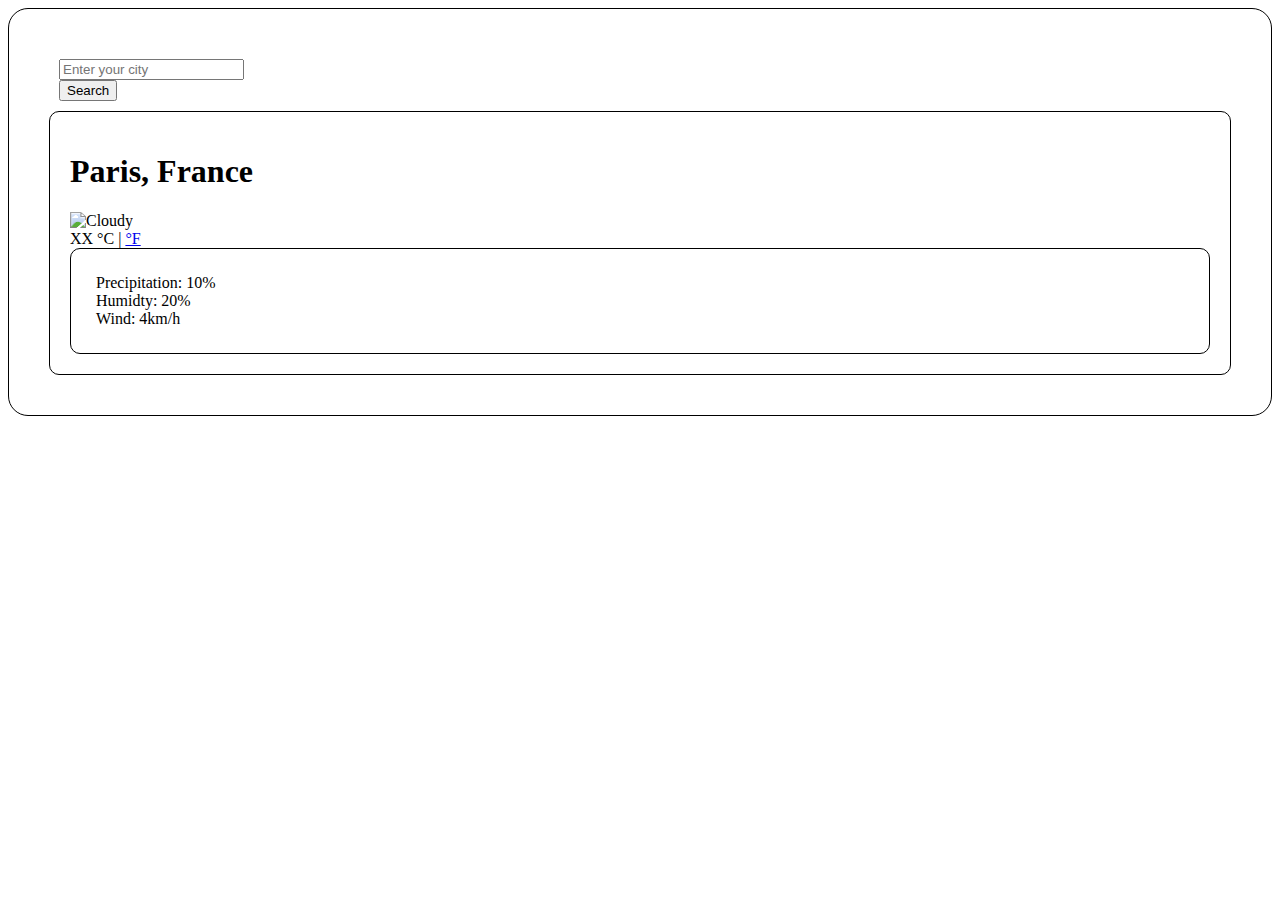
==== grid.html @ 307422c1 "Add files via upload" ====
<!DOCTYPE html>
<html lang="en">
<head>
    <meta charset="UTF-8">
    <meta name="viewport" content="width=device-width, initial-scale=1.0">
    <title>Document</title>
    <link rel="stylesheet" href="src/style.css">
    <link rel="stylesheet" href="https://cdn.jsdelivr.net/npm/bootstrap@4.5.3/dist/css/bootstrap.min.css"
        integrity="sha384-TX8t27EcRE3e/ihU7zmQxVncDAy5uIKz4rEkgIXeMed4M0jlfIDPvg6uqKI2xXr2" crossorigin="anonymous">
    <script src="src/script.js"></script>
</head>
<body>
    <div class="container">
        <div class="around-border">  
        <form class="search-form">
            <div class="row">
                <div class="col-3">
            <input type="search" placeholder="Enter your city" class="form-control"/>
            </div>
            <div class="col-2">
            <input type="submit" value="Search" class="city-input"/>
        </div>
        </div>
        </form>
        <div class="weather-border">
<h1>
    Paris, France
</h1>
<div class="row">
    <div class="col-6">
        <img src="http://openweathermap.org/img/wn/04d@2x.png" alt="Cloudy">
        <br />
        XX °C | <a href="#">°F</a>
    </div>
    <div class="weather-detail">
    <div class="col-6">
        <ul>
            <li>
                Precipitation: 10%
            </li>
            <li>
                Humidty: 20%
            </li>
            <li>
                Wind: 4km/h
            </li>
        </ul>
    </div>
    </div>
</div>
</div>
</div>
</div>
</body>
</html>
---- src/style.css ----
ul {
  list-style: none;
  margin: 10px;
  padding: 0px;
}

.around-border {
  border: 1px solid black;
  padding: 40px;
  border-radius: 20px;
}

.weather-border {
  border: 1px solid black;
  padding: 20px;
border-radius: 10px;
}

.weather-detail {
  border: 1px solid black;
  border-radius: 10px;
  padding: 15px;
}

.search-form {
  margin: 10px;
}
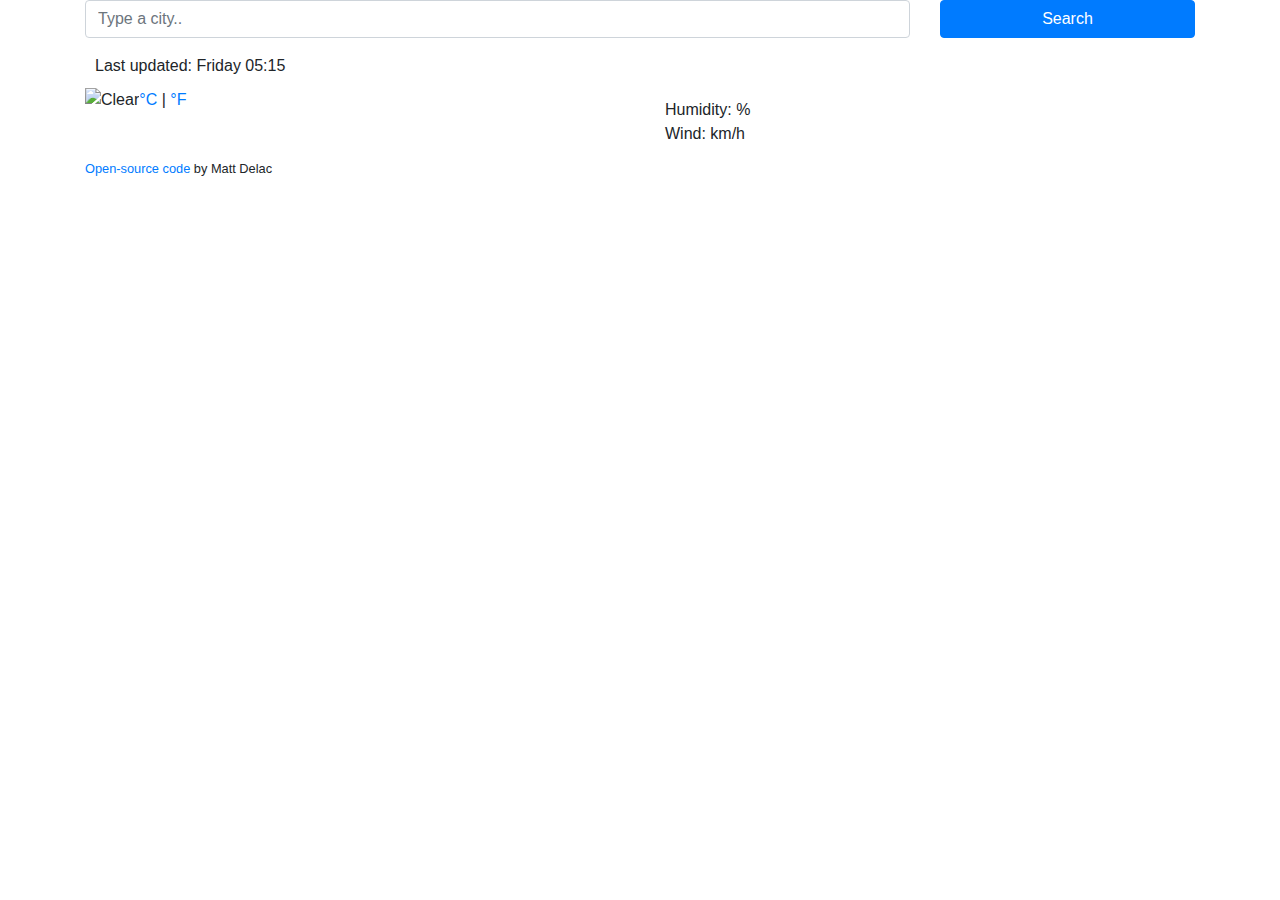
==== commit 3ef3f3f2: "Update grid.html" ====
--- a/grid.html
+++ b/grid.html
@@ -1,55 +1,83 @@
 <!DOCTYPE html>
 <html lang="en">
-<head>
-    <meta charset="UTF-8">
-    <meta name="viewport" content="width=device-width, initial-scale=1.0">
-    <title>Document</title>
-    <link rel="stylesheet" href="src/style.css">
-    <link rel="stylesheet" href="https://cdn.jsdelivr.net/npm/bootstrap@4.5.3/dist/css/bootstrap.min.css"
-        integrity="sha384-TX8t27EcRE3e/ihU7zmQxVncDAy5uIKz4rEkgIXeMed4M0jlfIDPvg6uqKI2xXr2" crossorigin="anonymous">
+  <head>
+    <meta charset="UTF-8" />
+    <meta name="viewport" content="width=device-width, initial-scale=1.0" />
+    <meta http-equiv="X-UA-Compatible" content="ie=edge" />
+    <link
+      rel="stylesheet"
+      href="https://stackpath.bootstrapcdn.com/bootstrap/4.3.1/css/bootstrap.min.css"
+      integrity="sha384-ggOyR0iXCbMQv3Xipma34MD+dH/1fQ784/j6cY/iJTQUOhcWr7x9JvoRxT2MZw1T"
+      crossorigin="anonymous"
+    />
+    <script src="https://unpkg.com/axios/dist/axios.min.js"></script>
+
+    <link rel="stylesheet" href="src/style.css" />
+    <title>Weather App</title>
+  </head>
+  <body>
+    <div class="container">
+      <div class="weather-app-wrapper">
+        <div class="weather-app">
+          <form id="search-form" class="mb-3">
+            <div class="row">
+              <div class="col-9">
+                <input
+                  type="search"
+                  placeholder="Type a city.."
+                  class="form-control"
+                  id="city-input"
+                  autocomplete="off"
+                />
+              </div>
+              <div class="col-3">
+                <input
+                  type="submit"
+                  value="Search"
+                  class="btn btn-primary w-100"
+                />
+              </div>
+            </div>
+          </form>
+          <div class="overview">
+            <h1 id="city"></h1>
+            <ul>
+              <li>Last updated: <span id="date"></span></li>
+              <li id="description"></li>
+            </ul>
+          </div>
+          <div class="row">
+            <div class="col-6">
+              <div class="clearfix weather-temperature">
+                <img src="" alt="Clear" id="icon" class="float-left" />
+                <div class="float-left">
+                  <strong id="temperature"></strong
+                  ><span class="units"
+                    ><a href="#" id="celsius-link" class="active">°C</a> |
+                    <a href="#" id="fahrenheit-link">°F</a></span
+                  >
+                </div>
+              </div>
+            </div>
+            <div class="col-6">
+              <ul>
+                <li>Humidity: <span id="humidity"></span>%</li>
+                <li>Wind: <span id="wind"></span> km/h</li>
+              </ul>
+            </div>
+          </div>
+          <div class="row weather-forecast" id="forecast"></div>
+        </div>
+        <small>
+          <a
+            href="https://github.com/Michihironi/my-app"
+            target="_blank"
+            >Open-source code</a
+          >
+          by Matt Delac
+        </small>
+      </div>
+    </div>
     <script src="src/script.js"></script>
-</head>
-<body>
-    <div class="container">
-        <div class="around-border">  
-        <form class="search-form">
-            <div class="row">
-                <div class="col-3">
-            <input type="search" placeholder="Enter your city" class="form-control"/>
-            </div>
-            <div class="col-2">
-            <input type="submit" value="Search" class="city-input"/>
-        </div>
-        </div>
-        </form>
-        <div class="weather-border">
-<h1>
-    Paris, France
-</h1>
-<div class="row">
-    <div class="col-6">
-        <img src="http://openweathermap.org/img/wn/04d@2x.png" alt="Cloudy">
-        <br />
-        XX °C | <a href="#">°F</a>
-    </div>
-    <div class="weather-detail">
-    <div class="col-6">
-        <ul>
-            <li>
-                Precipitation: 10%
-            </li>
-            <li>
-                Humidty: 20%
-            </li>
-            <li>
-                Wind: 4km/h
-            </li>
-        </ul>
-    </div>
-    </div>
-</div>
-</div>
-</div>
-</div>
-</body>
-</html>+  </body>
+</html>
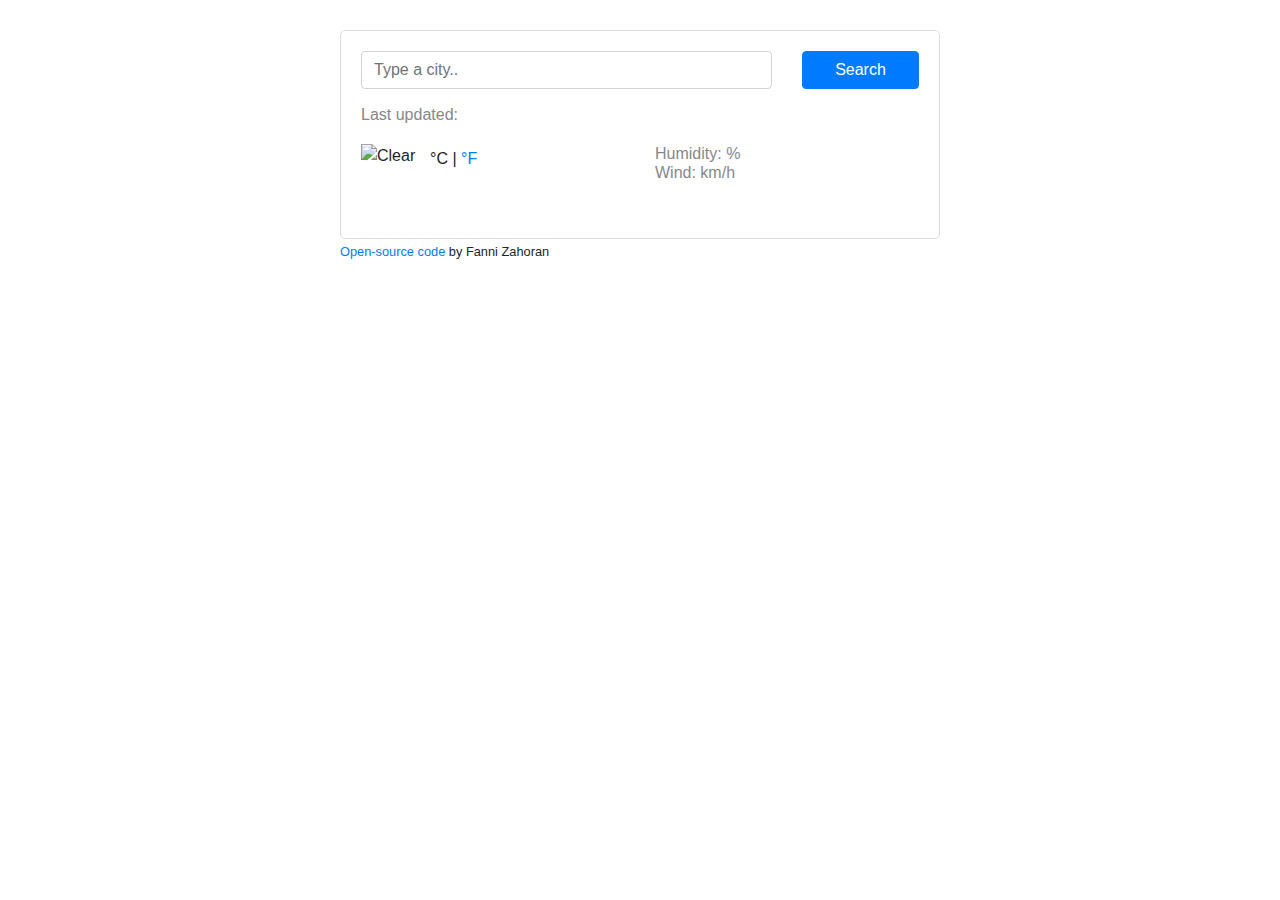
==== commit c4b260d5: "Update grid.html" ====
--- a/grid.html
+++ b/grid.html
@@ -74,7 +74,7 @@
             target="_blank"
             >Open-source code</a
           >
-          by Matt Delac
+          by Fanni Zahoran
         </small>
       </div>
     </div>
--- a/src/style.css
+++ b/src/style.css
@@ -1,27 +1,105 @@
-ul {
-  list-style: none;
-  margin: 10px;
-  padding: 0px;
+body {
+  font-family: arial, sans-serif;
 }
 
-.around-border {
-  border: 1px solid black;
-  padding: 40px;
-  border-radius: 20px;
+h1 {
+  color: #878787;
+  font-size: 24px;
+  font-weight: 100;
+  line-height: 28px;
+  margin-bottom: 0;
 }
 
-.weather-border {
-  border: 1px solid black;
-  padding: 20px;
-border-radius: 10px;
+ul {
+  margin: 0;
+  padding: 0;
 }
 
-.weather-detail {
-  border: 1px solid black;
-  border-radius: 10px;
-  padding: 15px;
+li {
+  list-style: none;
+  margin: 0;
+  padding: 0;
+
+  color: rgb(135, 135, 135);
+  font-size: 16px;
+  font-weight: 100;
+  line-height: 19px;
 }
 
-.search-form {
-  margin: 10px;
-}+li:first-letter {
+  text-transform: capitalize;
+}
+
+.weather-app-wrapper {
+  max-width: 600px;
+  margin: 30px auto;
+}
+
+.weather-app {
+  padding: 20px;
+  border: 1px solid #dadde1;
+  border-radius: 5px;
+}
+
+.overview {
+  margin-bottom: 20px;
+}
+
+.weather-temperature img {
+  margin-right: 5px;
+  height: 64px;
+  width: 64px;
+}
+
+.weather-temperature strong {
+  color: rgb(33, 33, 33);
+  font-size: 64px;
+  line-height: 1;
+  font-weight: 400;
+}
+
+.weather-temperature .units {
+  position: relative;
+  font-size: 16px;
+  top: -34px;
+}
+
+.weather-temperature .active {
+  color: rgb(33, 33, 33);
+  cursor: default;
+}
+
+.weather-temperature .active:hover {
+  text-decoration: none;
+}
+
+.weather-forecast {
+  margin-top: 10px;
+}
+
+.weather-forecast h3 {
+  color: rgb(186, 186, 186);
+  font-size: 14px;
+  font-weight: 400;
+  text-align: center;
+  height: 15px;
+  line-height: 15px;
+  padding-top: 7px;
+}
+
+.weather-forecast img {
+  display: block;
+  margin: 0 auto;
+  height: 48px;
+  width: 48px;
+}
+
+.weather-forecast-temperature {
+  text-align: center;
+  color: rgb(135, 135, 135);
+  font-size: 13px;
+  font-weight: 400;
+  height: auto;
+  line-height: 15px;
+  white-space: nowrap;
+}
